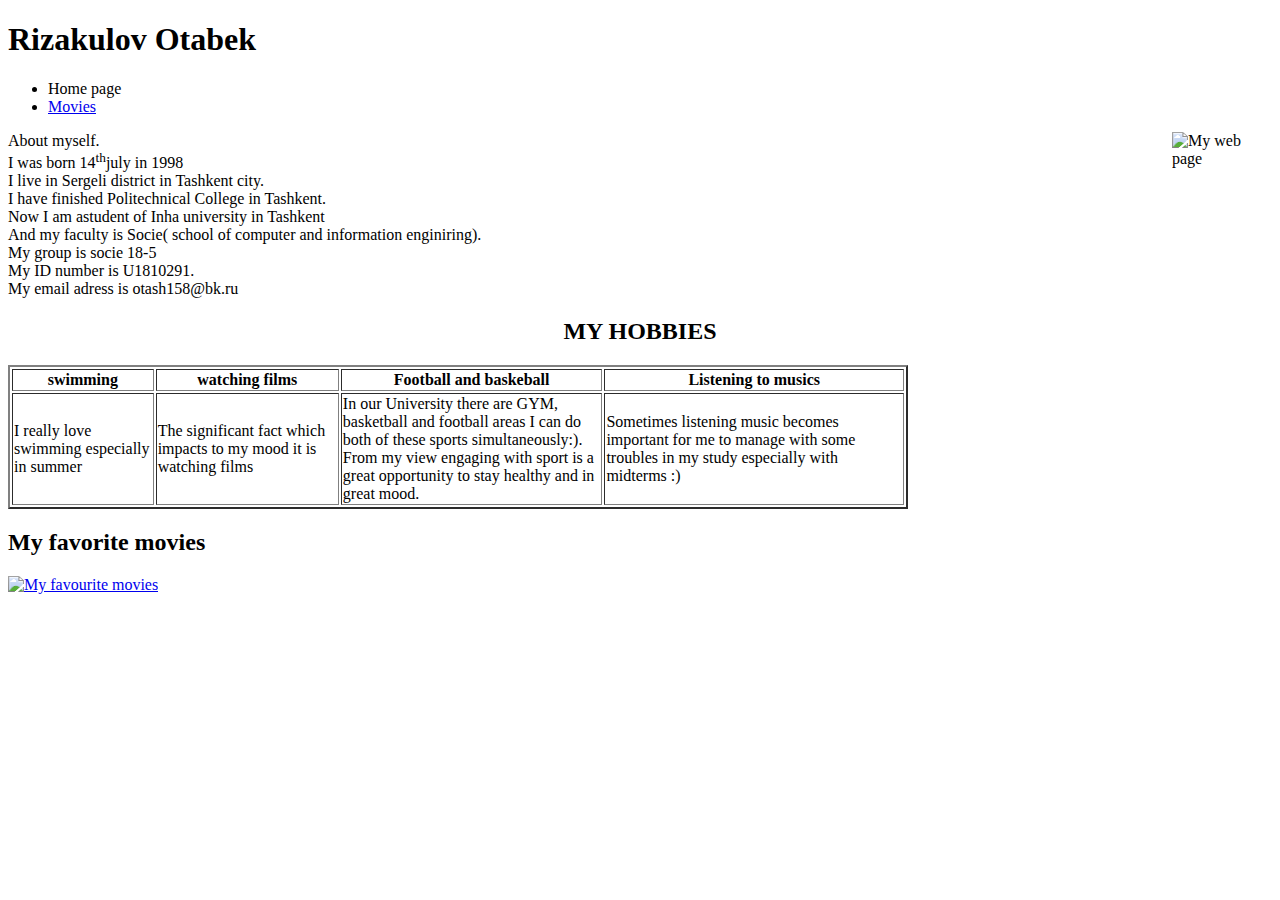
==== index.html @ fcded14b "Rename example.html to index.html" ====
﻿<!DOCTYPE html>
<html>
 <head>
 	<meta charset="utf-8">
  <title>My web page</title>
  <link rel="stylesheet" type="text/css" href="styles/main.css">
 </head>
<body>
<header>
	 <h1>Rizakulov Otabek</h1>
	<nav>
		<ul>
			<li class = "active"><a>Home page</a></li>
			<li><a href = "movies.html">Movies</a></li>
		</ul>
	</nav>
</header>
	<div>
		<img src="images/1.jpg" width="100" border="0" title="My web page" style="float: right;">
  	<p align="left">About  myself.<br>
	I was born 14<sup>th</sup>july in 1998<br>
	I live in Sergeli district in Tashkent city.<br>
	I have finished Politechnical College in Tashkent.<br>
	Now I am astudent of Inha university in  Tashkent <br>
	And my faculty is Socie( school of computer  and  information enginiring).
	<br>My group is socie 18-5<br>
	My ID number is U1810291.<br>
	My email adress is otash158@bk.ru<br>
	</div>
 
		

	<h2 align ="center">MY HOBBIES</h2>
	<table border="2" width="900" >	
		<tr>
		<th>swimming</th>
		<th>watching films</th> 
		<th>Football and baskeball</th>
		<th> Listening to musics</th>
		</tr>
		<tr>
		<td>I really love swimming especially in summer</td>
		<td>The significant fact which impacts to my mood it is watching films</td>
		<td> In our University there are GYM,<br>
		basketball and football areas I can do both of these sports simultaneously:).<br>
		From my view engaging with sport is a great opportunity to stay healthy and in great mood.</td>
                <td>Sometimes listening music becomes important for me to manage with some troubles in my study especially with midterms :)</td>
		</tr>
	</table>
		</p>
		<p align="center">
                 <h2> My favorite movies</h2>
			<div class = "img-container">
				<a href="movies.html" target="_self" title="My favourite movies">
				<img src="images/2.jpg" width="520" height="390" alt="My favourite movies">
			</div>
		
		</a>
		</p>
		<p align="left"></p>
		</p>
		<p align="center">
			
		
		</a>
		</p>
		<p align="left"></p>

</body>
</html>
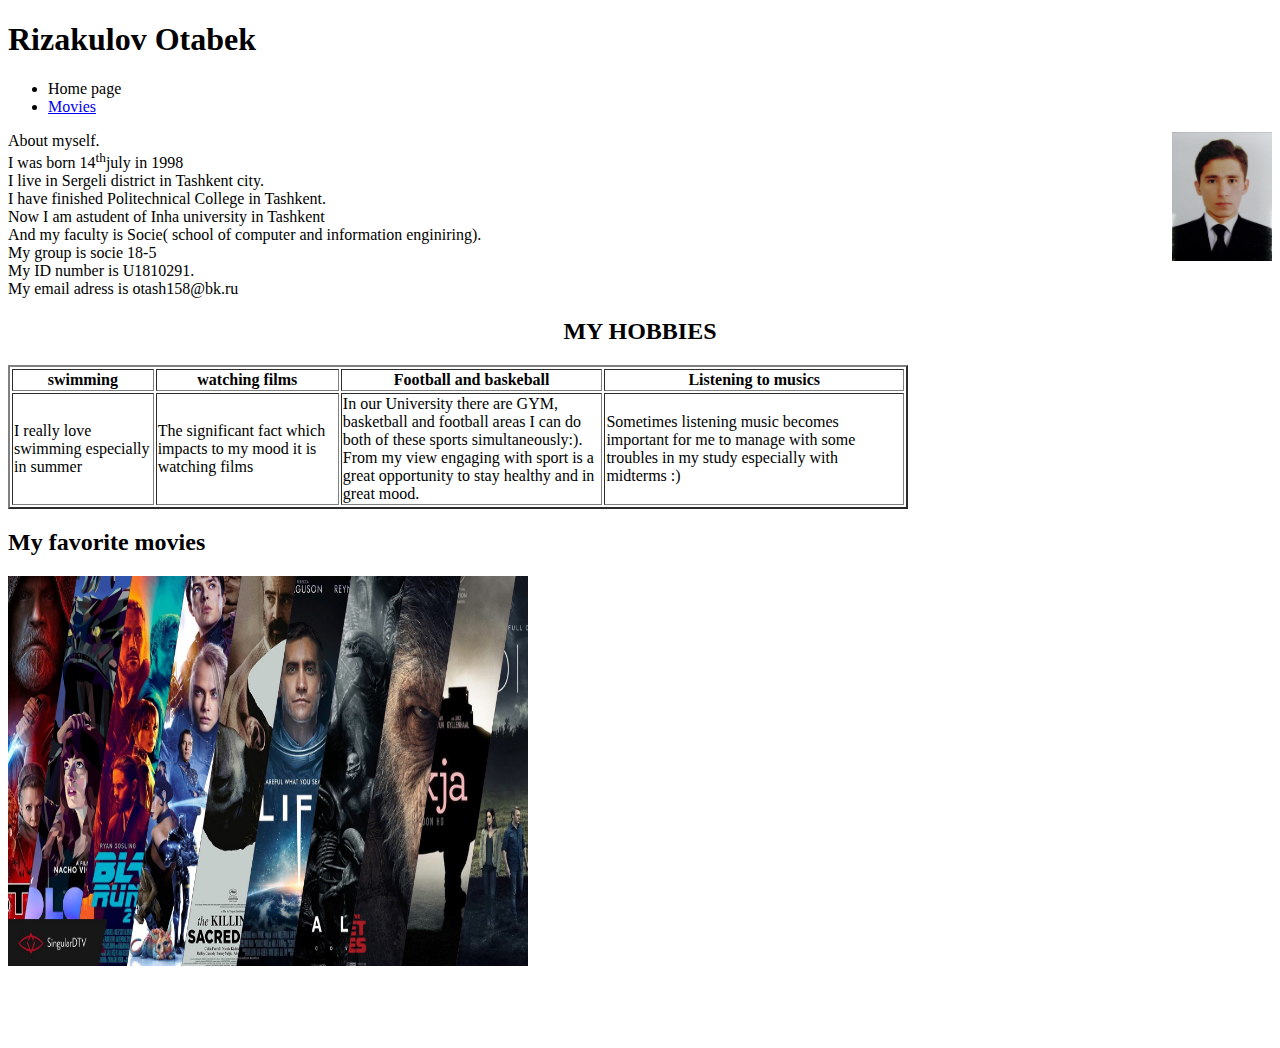
==== commit db9ee067: "Update index.html" ====
--- a/index.html
+++ b/index.html
@@ -16,7 +16,7 @@
 	</nav>
 </header>
 	<div>
-		<img src="images/1.jpg" width="100" border="0" title="My web page" style="float: right;">
+		<img src="1.jpg" width="100" border="0" title="My web page" style="float: right;">
   	<p align="left">About  myself.<br>
 	I was born 14<sup>th</sup>july in 1998<br>
 	I live in Sergeli district in Tashkent city.<br>
@@ -52,7 +52,7 @@
                  <h2> My favorite movies</h2>
 			<div class = "img-container">
 				<a href="movies.html" target="_self" title="My favourite movies">
-				<img src="images/2.jpg" width="520" height="390" alt="My favourite movies">
+				<img src="2.jpg" width="520" height="390" alt="My favourite movies">
 			</div>
 		
 		</a>
@@ -65,6 +65,8 @@
 		</a>
 		</p>
 		<p align="left"></p>
-
+<br>
+<br>
+<br>
 </body>
 </html>
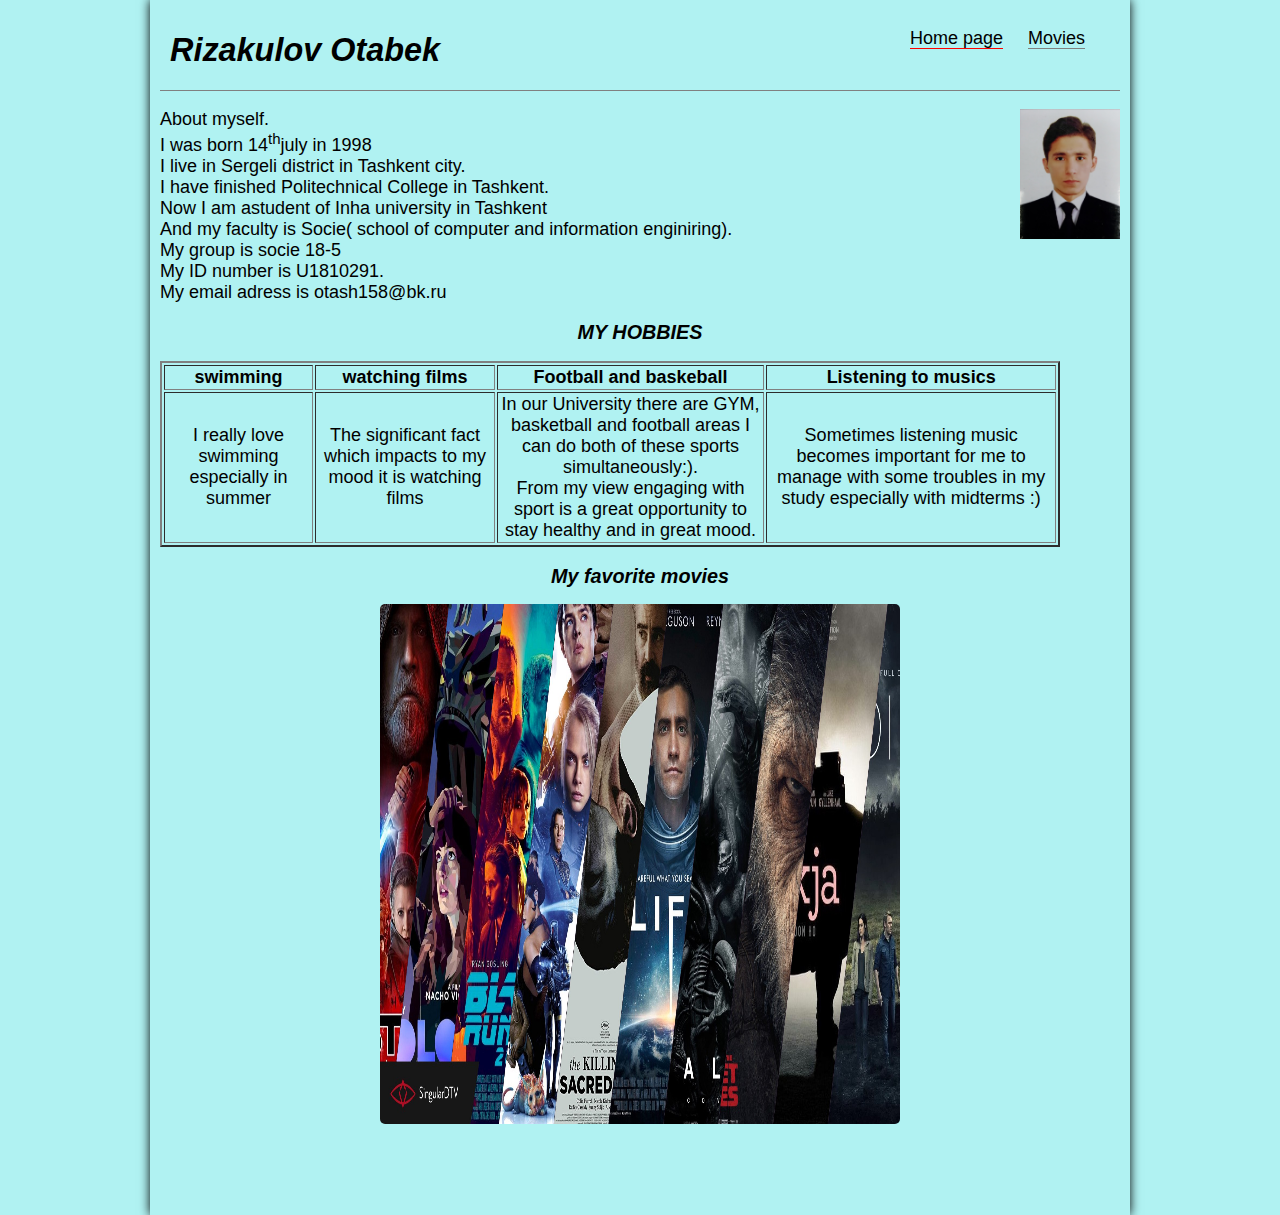
==== commit f99d9d4e: "Update index.html" ====
--- a/index.html
+++ b/index.html
@@ -3,7 +3,7 @@
  <head>
  	<meta charset="utf-8">
   <title>My web page</title>
-  <link rel="stylesheet" type="text/css" href="styles/main.css">
+  <link rel="stylesheet" type="text/css" href="main.css">
  </head>
 <body>
 <header>
--- a/main.css
+++ b/main.css
@@ -0,0 +1,68 @@
+
+
+body {
+	font-family: "Segoe UI", Arial, sans-serif;
+	font-size: 18px;
+	font-color: #222;
+	text-align: center;
+	max-width: 960px;
+	margin: 0 auto;
+	box-shadow: 0 0 10px black;
+	padding: 10px;
+	background-color: #b0f2f2;
+}
+header {
+	display: flex;
+	justify-content: space-between;
+	border-bottom: 1px solid gray;
+	padding: 0 10px 0 10px;
+}
+
+h1 {
+	font-style: "Times New Roman", serif;
+	font-size: 1.8em;
+	font-style: italic;
+
+}
+
+h2 {
+	font-style: italic;
+	font-size: 1.1em;
+}
+
+.img-container img {
+	width: 520px;
+	height: 520px;
+	overflow: hidden;
+	transition: all .8s ease;
+	position: relative;
+}
+
+.img-container img:hover {
+	transform: scale(1.1);
+}
+
+.img-container {
+	max-width: 520px;
+	max-height: 520px;
+	overflow: hidden;
+	border-radius: 5px;
+	margin: 0 auto;
+}
+
+nav > ul > li {
+	list-style-type: none;
+	float: left;
+	padding-right: 25px;
+}
+
+nav > ul > li a {
+	text-decoration: none;
+	color: #000;
+	border-bottom: 1px solid gray;
+}
+
+nav a:hover, .active a {
+	border-bottom: 1px solid red;
+}
+
